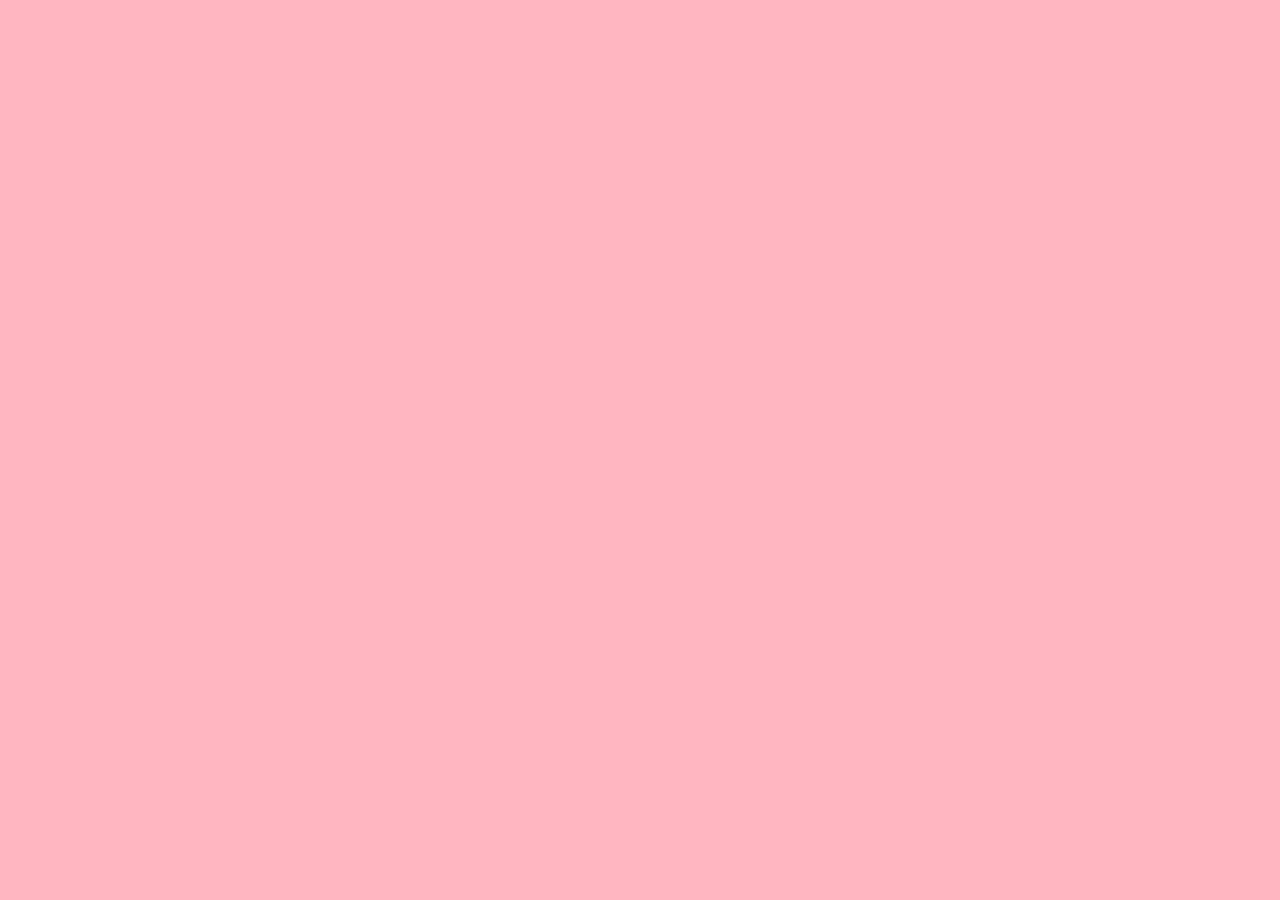
==== projects.html @ d1c036f0 "Rename my projects.html to projects.html" ====
<!doctype html>
<html>
<head>
	
<meta charset="utf-8">
<title>project.html</title>
<link href="Style.css" rel="stylesheet" type="text/css">
</head>

<body>
	<iframe width="392" height="620" style="border: 0px;" src="https://studio.code.org/projects/applab/ecf83c7b-1816-4e65-b77a-909a7a4954e2/embed"></iframe>
	<iframe width="392" height="620" style="border: 0px;" src="https://studio.code.org/projects/applab/41368f5c-0112-4e1f-939d-4c855875a15e/embed"></iframe>
	<iframe width="392" height="620" style="border: 0px;" src="https://studio.code.org/projects/applab/ed27f214-5484-4a10-a7d4-3e66c332b34b/embed"></iframe>
	
</body>
</html>
---- Style.css ----
@charset "utf-8";

body {
	background-color: lightpink;

}
h1 {
	font-size: 80; 
}
img {
	border: 25px dotted #FFDD4F;
}
img:hover {
	border: 25px dotted #F8F799;
}
nav {
	width: 50%;
	position: fixed;
}
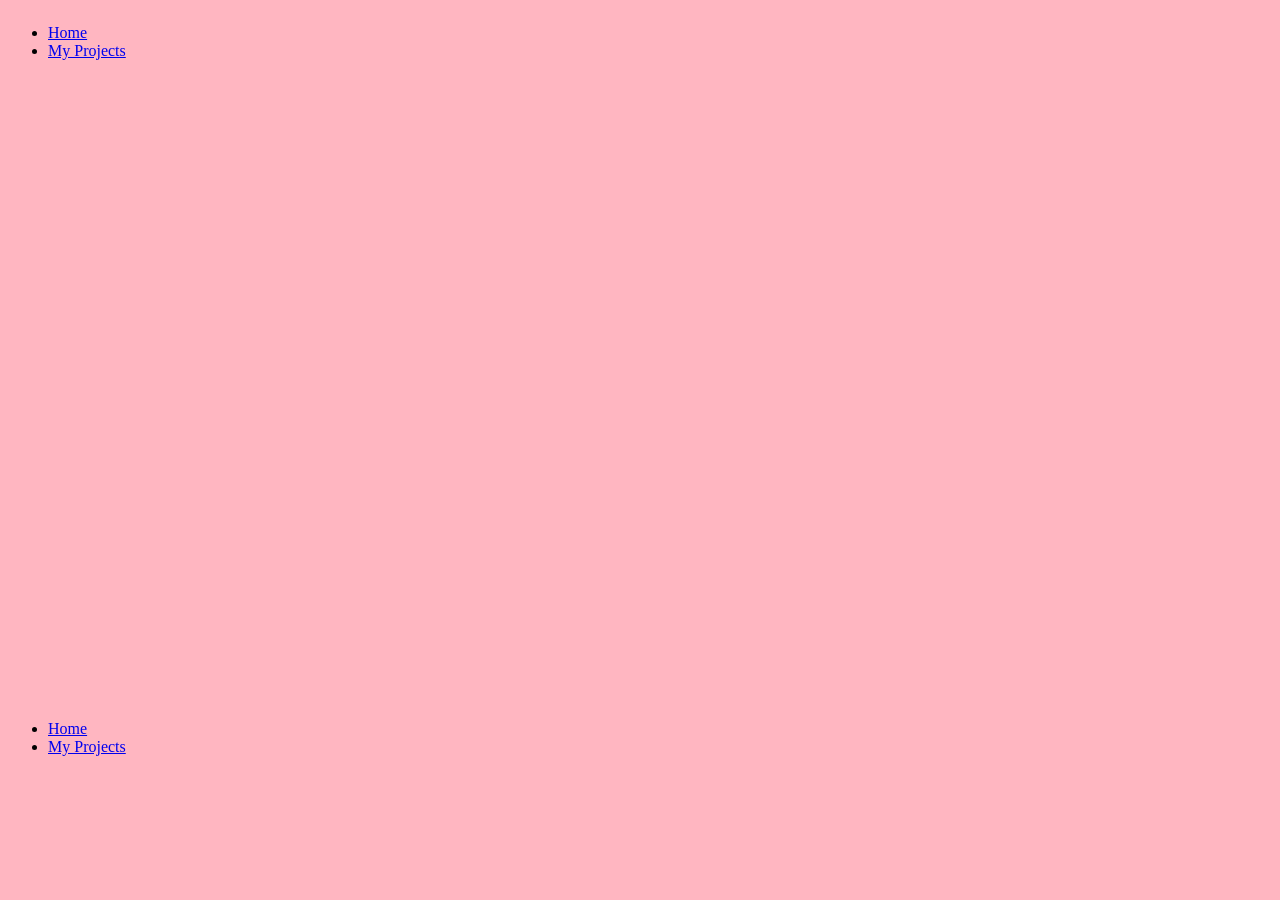
==== commit 146e6a1a: "Update projects.html" ====
--- a/projects.html
+++ b/projects.html
@@ -8,9 +8,26 @@
 </head>
 
 <body>
+	<nav>
+	<ul>
+		<li><a href="index.html">Home</a></li>
+		<li><a href="myprojects.html">My Projects</a></li>
+		</ul>
+		
+</nav>
+	<br>
+	<br>
+	<br>
+	<br>
 	<iframe width="392" height="620" style="border: 0px;" src="https://studio.code.org/projects/applab/ecf83c7b-1816-4e65-b77a-909a7a4954e2/embed"></iframe>
 	<iframe width="392" height="620" style="border: 0px;" src="https://studio.code.org/projects/applab/41368f5c-0112-4e1f-939d-4c855875a15e/embed"></iframe>
 	<iframe width="392" height="620" style="border: 0px;" src="https://studio.code.org/projects/applab/ed27f214-5484-4a10-a7d4-3e66c332b34b/embed"></iframe>
-	
+	<nav>
+	<ul>
+		<li><a href="index.html">Home</a></li>
+		<li><a href="myprojects.html">My Projects</a></li>
+		</ul>
+		
+</nav>
 </body>
 </html>
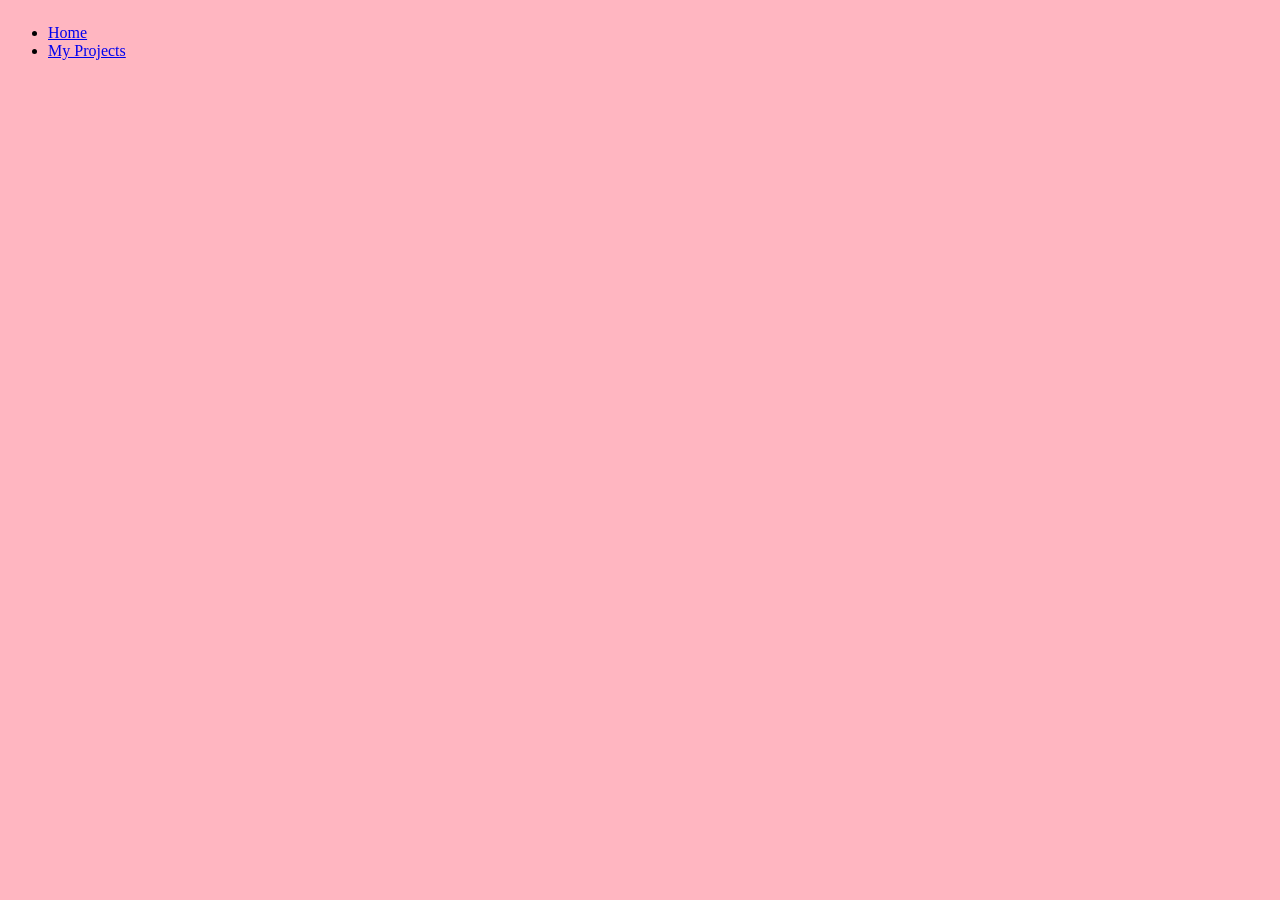
==== commit 9617f2ae: "Update projects.html" ====
--- a/projects.html
+++ b/projects.html
@@ -22,12 +22,7 @@
 	<iframe width="392" height="620" style="border: 0px;" src="https://studio.code.org/projects/applab/ecf83c7b-1816-4e65-b77a-909a7a4954e2/embed"></iframe>
 	<iframe width="392" height="620" style="border: 0px;" src="https://studio.code.org/projects/applab/41368f5c-0112-4e1f-939d-4c855875a15e/embed"></iframe>
 	<iframe width="392" height="620" style="border: 0px;" src="https://studio.code.org/projects/applab/ed27f214-5484-4a10-a7d4-3e66c332b34b/embed"></iframe>
-	<nav>
-	<ul>
-		<li><a href="index.html">Home</a></li>
-		<li><a href="myprojects.html">My Projects</a></li>
-		</ul>
-		
-</nav>
+	
 </body>
 </html>
+
